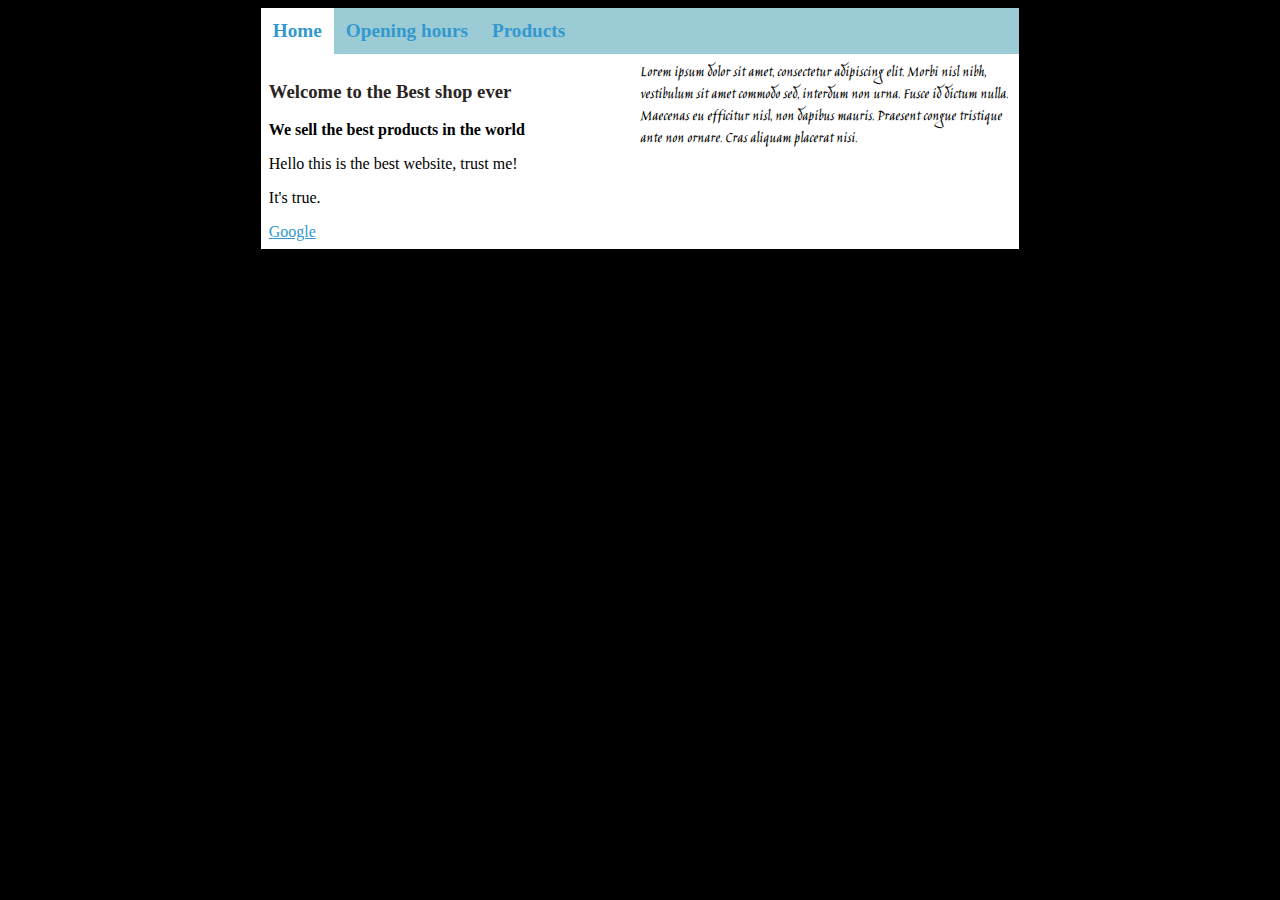
==== Web labbar/lab2/index.html @ a37b4851 "'new'" ====
<!DOCTYPE html>
<html lang="en">
<head>
  <meta charset="utf-8">
  <title>Best shop ever</title>
    <META HTTP-EQUIV="CACHE-CONTROL" CONTENT="NO-CACHE">
    <META HTTP-EQUIV="EXPIRES" CONTENT="Mon, 22 Jul 2002 11:12:01 GMT">
      <link rel="stylesheet" type="text/css" href="media/css/styles.css">
      <link href="https://fonts.googleapis.com/css?family=Spirax" rel="stylesheet">
      <link href="https://fonts.googleapis.com/css?family=Jim+Nightshade" rel="stylesheet">
    </head>
    <body>
      <div class="container">
        <nav class="navigation">
          <ul class="highlight">
            <li>
              <a class="active" href="index.html">Home</a>
            </li>
            <!--<a>|</a>-->
            <li>
              <a href="openinghours.html">Opening hours</a>
            </li>
            <!--<a>|</a>-->
            <li>
              <a href="products.html">Products</a>
            </li>
          </ul>
        </nav>
        <div class="content">
          <div class="column">
            <h3>Welcome to the Best shop ever</h3>
            <p><strong>We sell the best products in the world</strong></p>
            <p>Hello this is the best website, trust me!</p>
            <p>It's true.</p>
            <a href="https://google.com">Google</a>
          </div>
          <div class="column">
            <p style="font-family: 'Jim Nightshade'; cursive;">Lorem ipsum dolor sit amet, consectetur adipiscing elit. Morbi nisl nibh,
              vestibulum sit amet commodo sed, interdum non urna. Fusce id dictum nulla.
              Maecenas eu efficitur nisl, non dapibus mauris.
              Praesent congue tristique ante non ornare. Cras aliquam placerat nisi.</p>
          </div>
          <div style="clear: both;">

          </div>
        </div>
      </div>
    </body>
    </html>
---- Web labbar/lab2/media/css/styles.css ----
body {
background: #000000;
color: #000000;
}
h1, h2, h3 {
/* headers */
color:  #2B2523;
}
a {
/* anchors */
color: #3398ce;
}
.navigation li{
  font-size: 120%;
  font-weight: bold;
  float: left;
  margin: 0;
}
.navigation ul{
  background: #9BCCD5;
  list-style-type: none;
  margin: 0;
  padding: 0;
  overflow: hidden;
  width: 100%
}
.navigation a{
  text-decoration: none;
  padding: 12px;
  display: block;
}
.navigation a.active {
background: #FFFFFF; /* change to a color of your choice */
}
.container {
width: 60%;
min-width: 640px;
margin: 0 auto;
padding: 0;
}
.content {
  background: white;
  padding: 8px;
}
.content h1:first-child,
.column p:first-child {
margin-top: 0;
}
.column {
  float: left;
  width: 50%;
}
.column > div {
padding-right: 6px;
}
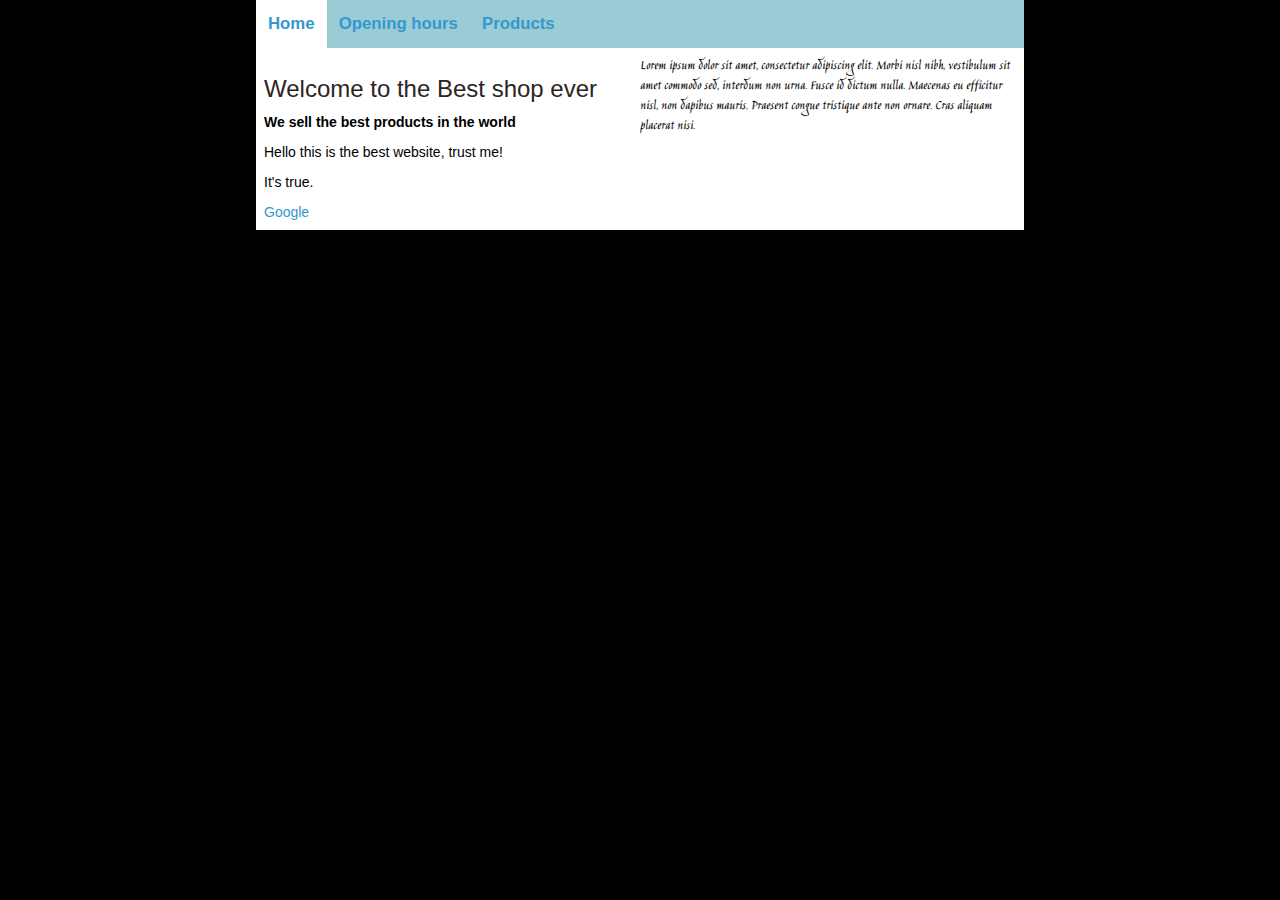
==== commit 710cf63c: "update-corrected-repo" ====
--- a/Web labbar/lab2/index.html
+++ b/Web labbar/lab2/index.html
@@ -5,6 +5,8 @@
   <title>Best shop ever</title>
     <META HTTP-EQUIV="CACHE-CONTROL" CONTENT="NO-CACHE">
     <META HTTP-EQUIV="EXPIRES" CONTENT="Mon, 22 Jul 2002 11:12:01 GMT">
+      <!-- Latest compiled and minified CSS -->
+      <link rel="stylesheet" href="https://maxcdn.bootstrapcdn.com/bootstrap/3.3.7/css/bootstrap.min.css" integrity="sha384-BVYiiSIFeK1dGmJRAkycuHAHRg32OmUcww7on3RYdg4Va+PmSTsz/K68vbdEjh4u" crossorigin="anonymous">
       <link rel="stylesheet" type="text/css" href="media/css/styles.css">
       <link href="https://fonts.googleapis.com/css?family=Spirax" rel="stylesheet">
       <link href="https://fonts.googleapis.com/css?family=Jim+Nightshade" rel="stylesheet">
